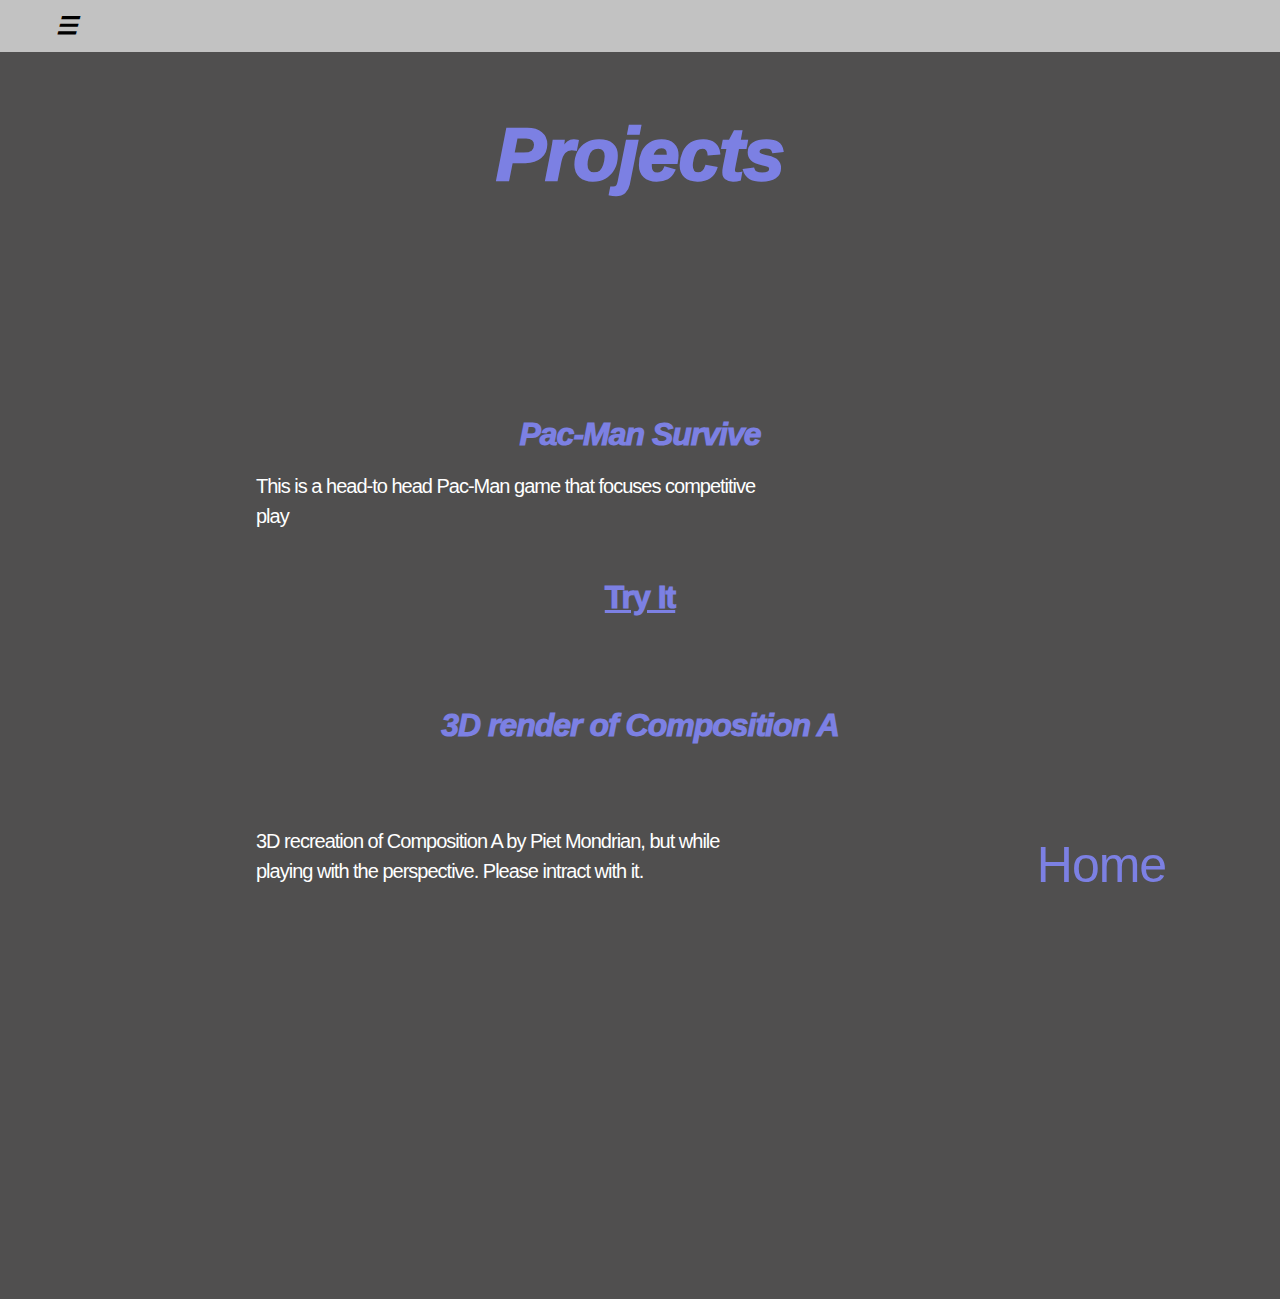
==== index.html @ 2b0b4689 "Add files via upload" ====
<!DOCTYPE html>
<html>
  <link rel="stylesheet" href="https://www.w3schools.com/w3css/4/w3.css">
  <head>
    <title>Tate Johnson</title>
    <link rel="stylesheet" type="text/css" href="styles.css" />

  </head>
  <style>
    body {
      background-color: rgb(80, 79, 79);
    }
  </style>
  <br/>
  <br/><br/>
  <br/><br/>


<h1 class="name">Projects
</hl>

  <body>
    <a href="top"></a>
    <!-- Sidebar (hidden by default) -->
    <nav class="w3-sidebar w3-bar-block w3-card w3-top w3-xlarge w3-animate-left" style="display:none;z-index:2;width:40%;min-width:300px" id="mySidebar">
      <a href="javascript:void(0)" onclick="w3_close()" class="w3-bar-item w3-button">Close Menu</a>
      <a href="index.html" onclick="w3_close()" class="w3-bar-item w3-button">Projects</a>
      <a href="links.html" onclick="w3_close()" class="w3-bar-item w3-button">Socials</a>
      <a href="res.html" onclick="w3_close()" class="w3-bar-item w3-button">Resume</a>
  </nav>

  <!-- Top menu -->
  <div class="w3-top">
      <div class="w3-white w3-xlarge" style="max-width:1200px;margin:auto" id="mySidebar">
          <div class="w3-button w3-padding-16 w3-left" onclick="w3_open()" id="mySidebar">☰</div>
      </div>
  </div>
  <br/>
  <br/>
    <h1 class="name">

    </hl>
    <br/>
    <br/>
    <a class="heheh">Pac-Man Survive</a>
    <div class="para" id="parra">
      <p>This is a head-to head Pac-Man game that focuses competitive play
      </p>
    </div>
    <a href="https://tatejohnson.github.io/pacmeenn/" class="ba" id="ummm">Try It</a>
    <br/>
    <br/>

    <a class="heheh">3D render of Composition A</a>

    <br/>
    <br/>
    <div class="para" id="parra">
      <p>3D recreation of Composition A by Piet Mondrian, but while playing with the perspective. Please intract with it.
      </p>
    <br/>
    <br/>
    <iframe width="560" height="315" src="https://zarya-ajasin.github.io/a-frame-mondrian/" title="3d" frameborder="0"></iframe>



    <div>
      <a id="byby" class="d" href="profile.html">Home</a>

    </div>

    <script>
      // Script to open and close sidebar
      function w3_open() {
          document.getElementById("mySidebar").style.display = "block";
      }

      function w3_close() {
          document.getElementById("mySidebar").style.display = "none";
      }
  </script>
  </body>
</html>
---- styles.css ----
/* YOUR STYLES HERE */

body {
  font-family: Arial, Helvetica, sans-serif;
}

#menu {
  padding: 5px 10px;
  display: flex;
  align-items: center;
}

.menu-item {
  font-size: 14px;
  color: black;
  margin: 0px 10px;
  text-decoration: none;
}

.menu-item:hover {
  text-decoration: underline;
}


#profile-pic {
  height: 32px;
  width: 32px;
  border-radius: 16px;
}

#profile-pic:hover {
  box-shadow: 0px 0px 5px #C2C2C2
}

#store-link {
  margin-right: auto;
}


#search {
  margin-top: 120px;
  text-align: center;
}

#main-logo {
  width: 272px;
}

#search-bar {
  height: 34px;
  font-size: 17px;
  border-radius: 17px;
  border: 1px solid #C2C2C2;
  width: 90%;
  max-width: 500px;
  padding-left: 20px;
  padding-right: 20px;
  margin-top: 30px;
}

#search-bar:hover,
#search-bar:focus {
  box-shadow: 0px 0px 5px #C2C2C2
}

#search-buttons {
  display: flex;
  justify-content: center;
  margin: 20px;
}

.search-button {
  margin: 8px;
  padding: 8px 15px;
  cursor: pointer;

  background-color:#f8f9fa ;
  border: 1px solid #4b4b4b;
  border-radius: 4px;
  font-size: 14px;
}

.search-button:hover {
  box-shadow: 0px 0px 5px #C2C2C2
}


#mySidebar {
  background-color: #C2C2C2;

}

.w3-top {
  background-color: #C2C2C2;
}

.name {
  color: #7c80e3;
  font-family: "GothamBoldItalic", sans-serif;
  font-style: italic;
  font-weight: 1000;
  text-align: center;
  font-size: 5em;
  line-height: 0.85;
  letter-spacing: -1px;
}

#parra {
  max-width: 60%;
  padding-left: 20%;
}

.para {
  font-size: 20px;
  color: white;
  font-style: normal;
  text-align: left;
  font-weight: 200;
  line-height: 150%;
}

#byby {
  bottom: 20px;
  left: 31%;
  margin: 0px auto 0px 50%;
  position: fixed;
  }

#bybi {
  bottom: 20px;
  left: -40%;
  margin: 0px auto 0px 50%;
  position: fixed;
}

.d {
  color: #7c80e3;
  font-size: 50px;
  text-decoration: none;
  outline: black;

}

.doc{
width: 800px;
height: 850px;
}

.d:hover {
  padding:3px 4px 3px 6px;
}

#workpls {
  margin-left: 75%;

}

.ba {
  color: #7c80e3;
  font-size: xx-large;
  font-style: normal;
}

.ba:hover {
  font-style: italic;
}



#dd {
  margin-left: 50%;
}
.heheh {
  font-size: xx-large;
  padding: 10px;
}

#bioshock {
  width: 12%;
}

#ff {
  width: 40%;
}

.ahh {
  font-size: 30px;
}
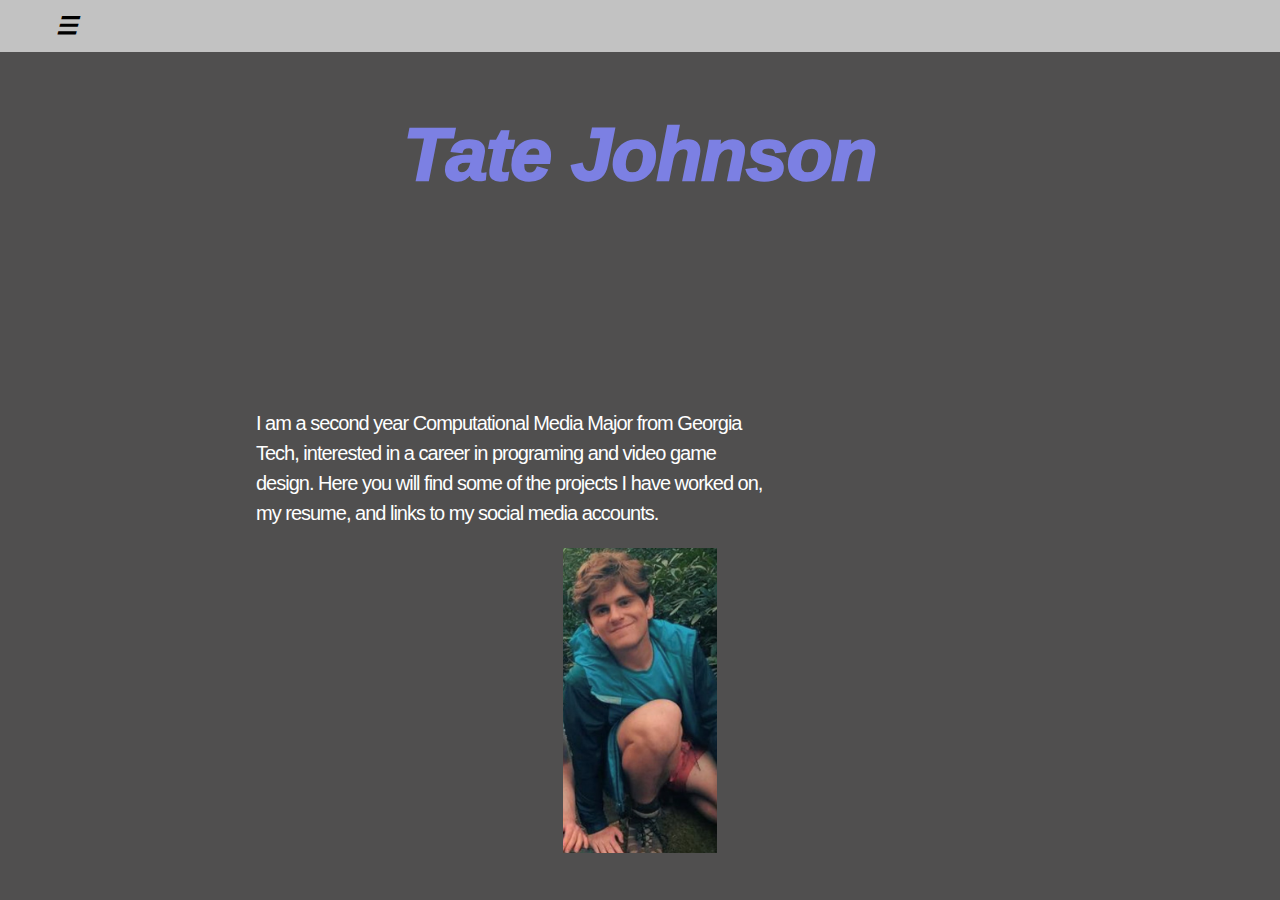
==== commit 2e9dfc29: "Add files via upload" ====
--- a/index.html
+++ b/index.html
@@ -16,7 +16,7 @@
   <br/><br/>
 
 
-<h1 class="name">Projects
+<h1 class="name">Tate Johnson
 </hl>
 
   <body>
@@ -24,8 +24,8 @@
     <!-- Sidebar (hidden by default) -->
     <nav class="w3-sidebar w3-bar-block w3-card w3-top w3-xlarge w3-animate-left" style="display:none;z-index:2;width:40%;min-width:300px" id="mySidebar">
       <a href="javascript:void(0)" onclick="w3_close()" class="w3-bar-item w3-button">Close Menu</a>
-      <a href="index.html" onclick="w3_close()" class="w3-bar-item w3-button">Projects</a>
-      <a href="links.html" onclick="w3_close()" class="w3-bar-item w3-button">Socials</a>
+      <a href="profile.html" onclick="w3_close()" class="w3-bar-item w3-button">Projects</a>
+      <a href= "links.html" onclick="w3_close()" class="w3-bar-item w3-button">Socials</a>
       <a href="res.html" onclick="w3_close()" class="w3-bar-item w3-button">Resume</a>
   </nav>
 
@@ -42,32 +42,11 @@
     </hl>
     <br/>
     <br/>
-    <a class="heheh">Pac-Man Survive</a>
+
     <div class="para" id="parra">
-      <p>This is a head-to head Pac-Man game that focuses competitive play
-      </p>
+      <p>I am a second year Computational Media Major from Georgia Tech, interested in a career in programing and video game design. Here you will find some of the projects I have worked on, my resume, and links to my social media accounts. </p>
     </div>
-    <a href="https://tatejohnson.github.io/pacmeenn/" class="ba" id="ummm">Try It</a>
-    <br/>
-    <br/>
-
-    <a class="heheh">3D render of Composition A</a>
-
-    <br/>
-    <br/>
-    <div class="para" id="parra">
-      <p>3D recreation of Composition A by Piet Mondrian, but while playing with the perspective. Please intract with it.
-      </p>
-    <br/>
-    <br/>
-    <iframe width="560" height="315" src="https://zarya-ajasin.github.io/a-frame-mondrian/" title="3d" frameborder="0"></iframe>
-
-
-
-    <div>
-      <a id="byby" class="d" href="profile.html">Home</a>
-
-    </div>
+    <img id="bioshock" src="images/IMG_5544.jpg">
 
     <script>
       // Script to open and close sidebar
@@ -80,4 +59,4 @@
       }
   </script>
   </body>
-</html>+</html>
